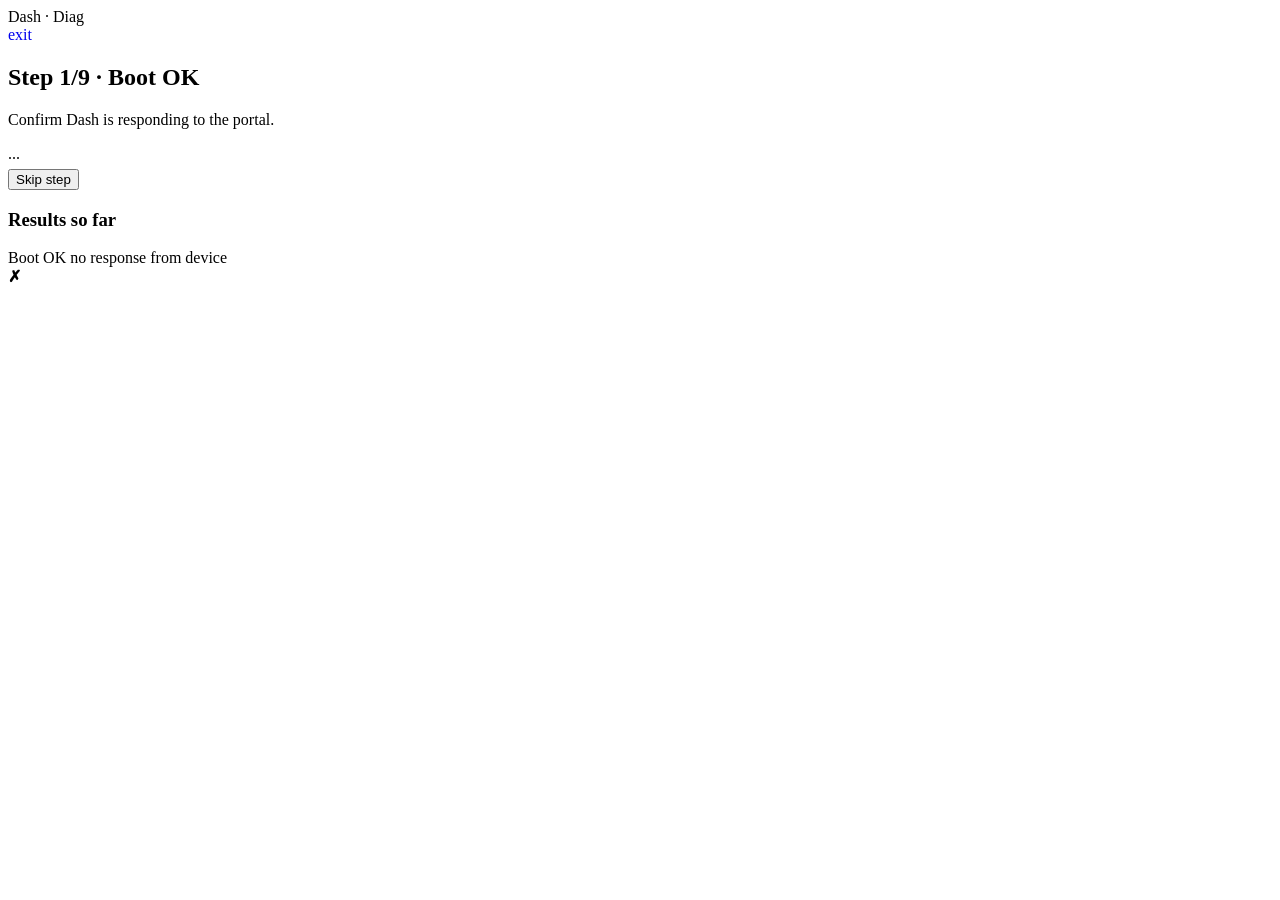
==== data/web/diag.html @ 9b49082d "feat(M12): cap-touch boosts tap, device info card, dev mode + diagnostic - Cap-touch + tap coordinat" ====
<!doctype html>
<html lang="en">
<head>
  <meta charset="utf-8">
  <meta name="viewport" content="width=device-width, initial-scale=1, viewport-fit=cover">
  <meta name="theme-color" content="#0f1115">
  <title>Dash Diagnostics</title>
  <link rel="icon" href="data:,">
  <link rel="stylesheet" href="/styles.css">
</head>
<body>

<div class="shell">
  <header class="app-header">
    <div class="logo">Dash · Diag</div>
    <a class="status-pill" href="/" style="text-decoration:none">exit</a>
  </header>

  <article class="card hero">
    <div class="step-dots" id="dots" aria-hidden="true"></div>
    <h2 id="step-title">Hardware diagnostic</h2>
    <p class="subtle" id="step-instruction">Walk through every peripheral one at a time. Tap the cube to begin.</p>
    <div id="step-status" class="subtle muted" style="min-height: 24px; margin-top: var(--s-3);">—</div>
    <div class="btn-row" style="margin-top: var(--s-4)">
      <button class="btn ghost" id="btn-skip">Skip step</button>
      <button class="btn ghost" id="btn-pass" hidden>Pass</button>
      <button class="btn danger" id="btn-fail" hidden>Fail</button>
    </div>
  </article>

  <article class="card">
    <h3>Results so far</h3>
    <div id="results" class="col">
      <span class="subtle">Nothing yet.</span>
    </div>
  </article>
</div>

<div id="toast" class="toast"></div>

<script>
const $ = (id) => document.getElementById(id);

const steps = [
  { id: "boot",     name: "Boot OK",          auto: true,
    instruction: "Confirm Dash is responding to the portal." },
  { id: "imu",      name: "IMU readout",      auto: true,
    instruction: "Reading orientation from the IMU..." },
  { id: "tap",      name: "Tap detection",
    instruction: "Tap Dash once. The cube should blink and chirp." },
  { id: "double",   name: "Double-tap",
    instruction: "Double-tap Dash. Eyes should look surprised." },
  { id: "shake",    name: "Shake detection",
    instruction: "Give Dash a gentle side-to-side shake." },
  { id: "orient",   name: "Orientation",
    instruction: "Rotate Dash so a different face is up, then back." },
  { id: "touch",    name: "Cap touch",
    instruction: "Touch the cap-touch pad on the cube." },
  { id: "oled",     name: "OLED",
    instruction: "Are the eyes drawing correctly on the OLED?",
    manual: true },
  { id: "sound",    name: "Speaker",
    instruction: "Did you hear the test tone?",
    manual: true,
    onEnter: async () => { await api("/api/test-tone", { method: "POST" }); } },
];

let cur = 0;
const results = {};

function renderDots() {
  $("dots").innerHTML = "";
  for (let i = 0; i < steps.length; i++) {
    const d = document.createElement("span");
    if (i === cur) d.classList.add("on");
    if (results[steps[i].id] === "pass") d.style.background = "var(--success)";
    else if (results[steps[i].id] === "fail") d.style.background = "var(--danger)";
    $("dots").appendChild(d);
  }
}

function renderStep() {
  const step = steps[cur];
  if (!step) {
    $("step-title").textContent = "Done";
    $("step-instruction").textContent =
      "All steps complete. Tap exit to return.";
    $("btn-skip").hidden = true;
    $("btn-pass").hidden = true;
    $("btn-fail").hidden = true;
    return;
  }
  $("step-title").textContent = `Step ${cur+1}/${steps.length} · ${step.name}`;
  $("step-instruction").textContent = step.instruction;
  $("step-status").textContent = "...";
  $("btn-skip").hidden = false;
  $("btn-pass").hidden = !step.manual;
  $("btn-fail").hidden = !step.manual;
  renderDots();
  if (step.onEnter) step.onEnter();
  if (step.auto) {
    autoRun(step);
  } else if (!step.manual) {
    pollStep(step);
  }
}

async function api(path, opts = {}) {
  const r = await fetch(path, {
    headers: { "content-type": "application/json" }, ...opts,
  });
  if (!r.ok) throw new Error("HTTP " + r.status);
  const ct = r.headers.get("content-type") || "";
  return ct.includes("json") ? await r.json() : await r.text();
}

async function autoRun(step) {
  if (step.id === "boot") {
    try {
      const s = await api("/api/status");
      record("boot", s ? "pass" : "fail",
             `firmware ${s.firmware}, boot #${s.boot_count}`);
    } catch (e) {
      record("boot", "fail", "no response from device");
    }
    setTimeout(next, 1500);
  } else if (step.id === "imu") {
    try {
      const s = await api("/api/status");
      record("imu", "pass", `face=${s.face}`);
    } catch (e) {
      record("imu", "fail", String(e));
    }
    setTimeout(next, 1500);
  }
}

// Poll /api/diag-event to see what IMU/touch event last fired.
async function pollStep(step) {
  const deadline = Date.now() + 20000;
  while (Date.now() < deadline) {
    try {
      const s = await api("/api/diag-event");
      if (matched(step, s)) {
        record(step.id, "pass", `saw "${s.last_event}"`);
        next();
        return;
      }
      $("step-status").textContent = `waiting for ${expected(step)}`;
    } catch (e) {}
    await sleep(300);
  }
  record(step.id, "fail", "timeout");
  next();
}

function expected(step) {
  switch (step.id) {
    case "tap":    return "a tap on the cube";
    case "double": return "a double-tap";
    case "shake":  return "a shake";
    case "orient": return "an orientation change";
    case "touch":  return "a cap-touch";
  }
  return "input";
}

function matched(step, ev) {
  if (!ev || !ev.last_event) return false;
  const e = ev.last_event;
  switch (step.id) {
    case "tap":    return e === "Tap";
    case "double": return e === "DoubleTap";
    case "shake":  return e === "Shake";
    case "orient": return e === "OrientationChange";
    case "touch":  return e.startsWith("Touch");
  }
  return false;
}

function record(id, result, detail) {
  results[id] = result;
  const r = $("results");
  if (r.querySelector(".empty")) r.innerHTML = "";
  if (r.children.length === 1 && r.firstElementChild.classList.contains("subtle")) {
    r.innerHTML = "";
  }
  const row = document.createElement("div");
  row.className = "settings-row";
  const tone = result === "pass" ? "text-success" : "text-warn";
  row.innerHTML =
    `<div class="label">
       <span class="name">${steps.find(s => s.id === id).name}</span>
       ${detail ? `<span class="hint">${detail}</span>` : ""}
     </div>
     <span class="${tone}" style="font-weight:700">${result === "pass" ? "✓" : "✗"}</span>`;
  r.appendChild(row);
}

function next() { cur++; renderStep(); }
function sleep(ms) { return new Promise(r => setTimeout(r, ms)); }

document.addEventListener("DOMContentLoaded", () => {
  $("btn-skip").addEventListener("click", () => {
    record(steps[cur].id, "fail", "skipped");
    next();
  });
  $("btn-pass").addEventListener("click", () => {
    record(steps[cur].id, "pass", "user confirmed");
    next();
  });
  $("btn-fail").addEventListener("click", () => {
    record(steps[cur].id, "fail", "user denied");
    next();
  });
  renderStep();
});

function toast(msg) {
  const t = $("toast"); t.textContent = msg; t.classList.add("show");
  setTimeout(() => t.classList.remove("show"), 2000);
}
</script>
</body>
</html>
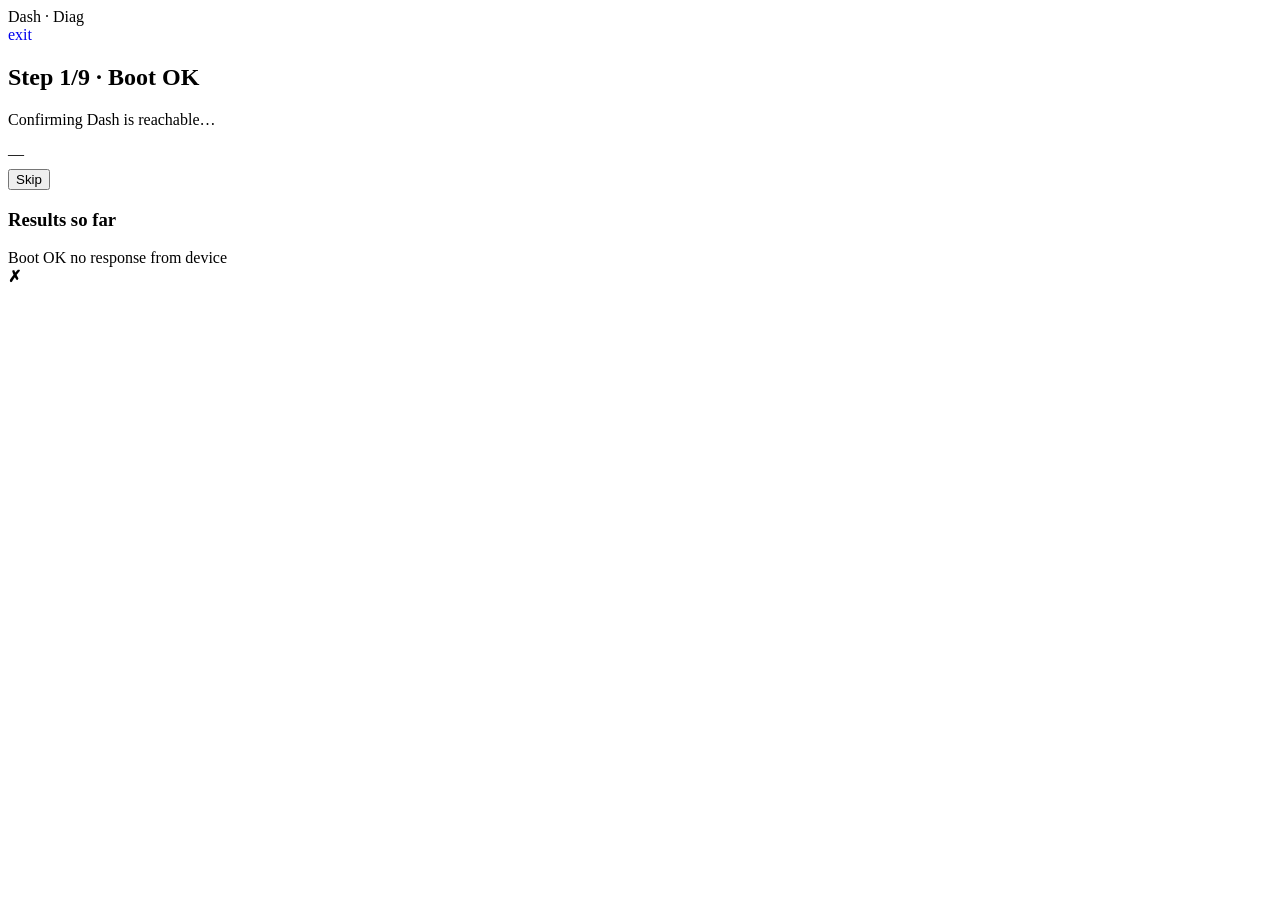
==== commit 76139086: "fix(M12): diagnostic stale-event bug + ui polish backend: - POST /api/diag-event clears the recorded" ====
--- a/data/web/diag.html
+++ b/data/web/diag.html
@@ -7,6 +7,15 @@
   <title>Dash Diagnostics</title>
   <link rel="icon" href="data:,">
   <link rel="stylesheet" href="/styles.css">
+  <style>
+    /* Pass = green primary button. */
+    .btn.pass {
+      background: var(--success);
+      color: #00231b;
+      font-weight: 700;
+      border-color: var(--success);
+    }
+  </style>
 </head>
 <body>
 
@@ -19,12 +28,12 @@
   <article class="card hero">
     <div class="step-dots" id="dots" aria-hidden="true"></div>
     <h2 id="step-title">Hardware diagnostic</h2>
-    <p class="subtle" id="step-instruction">Walk through every peripheral one at a time. Tap the cube to begin.</p>
+    <p class="subtle" id="step-instruction">Walk through every peripheral one at a time.</p>
     <div id="step-status" class="subtle muted" style="min-height: 24px; margin-top: var(--s-3);">—</div>
     <div class="btn-row" style="margin-top: var(--s-4)">
-      <button class="btn ghost" id="btn-skip">Skip step</button>
-      <button class="btn ghost" id="btn-pass" hidden>Pass</button>
-      <button class="btn danger" id="btn-fail" hidden>Fail</button>
+      <button class="btn ghost" id="btn-skip">Skip</button>
+      <button class="btn pass" id="btn-pass" hidden>Yes</button>
+      <button class="btn danger" id="btn-fail" hidden>No</button>
     </div>
   </article>
 
@@ -42,31 +51,35 @@
 const $ = (id) => document.getElementById(id);
 
 const steps = [
-  { id: "boot",     name: "Boot OK",          auto: true,
-    instruction: "Confirm Dash is responding to the portal." },
-  { id: "imu",      name: "IMU readout",      auto: true,
-    instruction: "Reading orientation from the IMU..." },
-  { id: "tap",      name: "Tap detection",
+  { id: "boot",   name: "Boot OK", auto: true,
+    instruction: "Confirming Dash is reachable…" },
+  { id: "imu",    name: "IMU readout", auto: true,
+    instruction: "Reading orientation from the IMU…" },
+  { id: "tap",    name: "Tap detection",
     instruction: "Tap Dash once. The cube should blink and chirp." },
-  { id: "double",   name: "Double-tap",
-    instruction: "Double-tap Dash. Eyes should look surprised." },
-  { id: "shake",    name: "Shake detection",
-    instruction: "Give Dash a gentle side-to-side shake." },
-  { id: "orient",   name: "Orientation",
-    instruction: "Rotate Dash so a different face is up, then back." },
-  { id: "touch",    name: "Cap touch",
+  { id: "double", name: "Double-tap",
+    instruction: "Double-tap Dash. Eyes should react." },
+  { id: "shake",  name: "Shake detection",
+    instruction: "Give Dash a firm side-to-side shake." },
+  { id: "orient", name: "Orientation",
+    instruction: "Rotate Dash so a different face is up." },
+  { id: "touch",  name: "Cap touch",
     instruction: "Touch the cap-touch pad on the cube." },
-  { id: "oled",     name: "OLED",
+  { id: "oled",   name: "OLED",
     instruction: "Are the eyes drawing correctly on the OLED?",
     manual: true },
-  { id: "sound",    name: "Speaker",
-    instruction: "Did you hear the test tone?",
+  { id: "sound",  name: "Speaker",
+    instruction: "Do you hear the test tone playing?",
     manual: true,
-    onEnter: async () => { await api("/api/test-tone", { method: "POST" }); } },
+    repeat: true,                          // re-trigger /api/test-tone until answered
+    repeatPath: "/api/test-tone",
+    repeatEveryMs: 700 },
 ];
 
 let cur = 0;
 const results = {};
+let repeatTimer = null;
+let pollAbort = null;
 
 function renderDots() {
   $("dots").innerHTML = "";
@@ -79,39 +92,66 @@
   }
 }
 
-function renderStep() {
+async function api(path, opts = {}) {
+  const r = await fetch(path, {
+    headers: { "content-type": "application/json" }, ...opts,
+  });
+  if (!r.ok) throw new Error("HTTP " + r.status);
+  const ct = r.headers.get("content-type") || "";
+  return ct.includes("json") ? await r.json() : await r.text();
+}
+
+function clearRepeat() {
+  if (repeatTimer) { clearInterval(repeatTimer); repeatTimer = null; }
+}
+
+function abortPoll() {
+  if (pollAbort) { pollAbort.aborted = true; pollAbort = null; }
+}
+
+async function renderStep() {
+  clearRepeat();
+  abortPoll();
   const step = steps[cur];
   if (!step) {
-    $("step-title").textContent = "Done";
+    // Mark diag done so the main page can show "last run".
+    localStorage.setItem("dash.lastDiag", String(Date.now()));
+    $("step-title").textContent = "Diagnostic complete";
     $("step-instruction").textContent =
       "All steps complete. Tap exit to return.";
     $("btn-skip").hidden = true;
     $("btn-pass").hidden = true;
     $("btn-fail").hidden = true;
+    renderDots();
     return;
   }
   $("step-title").textContent = `Step ${cur+1}/${steps.length} · ${step.name}`;
   $("step-instruction").textContent = step.instruction;
-  $("step-status").textContent = "...";
+  $("step-status").textContent = "—";
   $("btn-skip").hidden = false;
+  // Pass/Fail buttons only on manual steps; auto/polling steps don't need
+  // them because the cube confirms its own input.
   $("btn-pass").hidden = !step.manual;
   $("btn-fail").hidden = !step.manual;
   renderDots();
-  if (step.onEnter) step.onEnter();
+
+  // Repeat-trigger (e.g. test-tone replays every 700ms until user answers).
+  if (step.repeat && step.repeatPath) {
+    api(step.repeatPath, { method: "POST" }).catch(() => {});
+    repeatTimer = setInterval(() => {
+      api(step.repeatPath, { method: "POST" }).catch(() => {});
+    }, step.repeatEveryMs || 1000);
+  }
+
+  // Clear any stale last_event so we only match input that happens AFTER
+  // this step actually started.
+  try { await api("/api/diag-event", { method: "POST" }); } catch (e) {}
+
   if (step.auto) {
     autoRun(step);
   } else if (!step.manual) {
     pollStep(step);
   }
-}
-
-async function api(path, opts = {}) {
-  const r = await fetch(path, {
-    headers: { "content-type": "application/json" }, ...opts,
-  });
-  if (!r.ok) throw new Error("HTTP " + r.status);
-  const ct = r.headers.get("content-type") || "";
-  return ct.includes("json") ? await r.json() : await r.text();
 }
 
 async function autoRun(step) {
@@ -123,7 +163,7 @@
     } catch (e) {
       record("boot", "fail", "no response from device");
     }
-    setTimeout(next, 1500);
+    setTimeout(next, 1200);
   } else if (step.id === "imu") {
     try {
       const s = await api("/api/status");
@@ -131,14 +171,15 @@
     } catch (e) {
       record("imu", "fail", String(e));
     }
-    setTimeout(next, 1500);
-  }
-}
-
-// Poll /api/diag-event to see what IMU/touch event last fired.
+    setTimeout(next, 1200);
+  }
+}
+
 async function pollStep(step) {
+  const token = { aborted: false };
+  pollAbort = token;
   const deadline = Date.now() + 20000;
-  while (Date.now() < deadline) {
+  while (Date.now() < deadline && !token.aborted) {
     try {
       const s = await api("/api/diag-event");
       if (matched(step, s)) {
@@ -148,10 +189,12 @@
       }
       $("step-status").textContent = `waiting for ${expected(step)}`;
     } catch (e) {}
-    await sleep(300);
-  }
-  record(step.id, "fail", "timeout");
-  next();
+    await sleep(250);
+  }
+  if (!token.aborted) {
+    record(step.id, "fail", "timeout");
+    next();
+  }
 }
 
 function expected(step) {
@@ -181,16 +224,17 @@
 function record(id, result, detail) {
   results[id] = result;
   const r = $("results");
-  if (r.querySelector(".empty")) r.innerHTML = "";
+  // First write — clear the "Nothing yet." placeholder.
   if (r.children.length === 1 && r.firstElementChild.classList.contains("subtle")) {
     r.innerHTML = "";
   }
   const row = document.createElement("div");
   row.className = "settings-row";
   const tone = result === "pass" ? "text-success" : "text-warn";
+  const stepInfo = steps.find(s => s.id === id);
   row.innerHTML =
     `<div class="label">
-       <span class="name">${steps.find(s => s.id === id).name}</span>
+       <span class="name">${stepInfo ? stepInfo.name : id}</span>
        ${detail ? `<span class="hint">${detail}</span>` : ""}
      </div>
      <span class="${tone}" style="font-weight:700">${result === "pass" ? "✓" : "✗"}</span>`;
@@ -202,24 +246,22 @@
 
 document.addEventListener("DOMContentLoaded", () => {
   $("btn-skip").addEventListener("click", () => {
+    clearRepeat();
     record(steps[cur].id, "fail", "skipped");
     next();
   });
   $("btn-pass").addEventListener("click", () => {
+    clearRepeat();
     record(steps[cur].id, "pass", "user confirmed");
     next();
   });
   $("btn-fail").addEventListener("click", () => {
+    clearRepeat();
     record(steps[cur].id, "fail", "user denied");
     next();
   });
   renderStep();
 });
-
-function toast(msg) {
-  const t = $("toast"); t.textContent = msg; t.classList.add("show");
-  setTimeout(() => t.classList.remove("show"), 2000);
-}
 </script>
 </body>
 </html>
